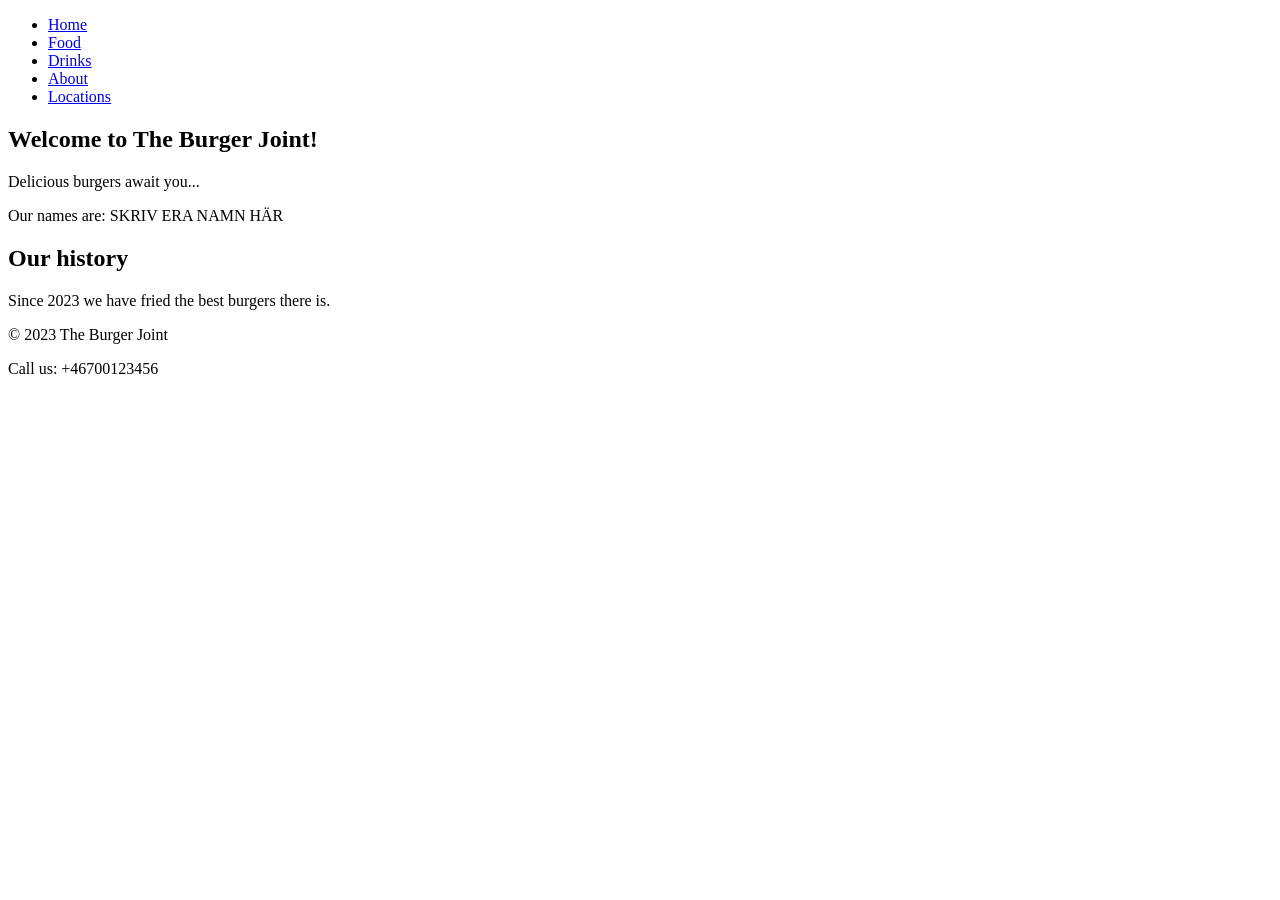
==== index.html @ 71a6c41c "start to index" ====
<!DOCTYPE html>
<html lang="en">
  <head>
    <meta charset="UTF-8" />
    <title>The Burger Joint - Start</title>
    <link rel="stylesheet" href="styles.css" />
  </head>

  <body>
    <header>
      <nav>
        <ul>
          <li><a href="index.html">Home</a></li>
          <li><a href="food.html">Food</a></li>
          <li><a href="drinks.html">Drinks</a></li>
          <li><a href="about.html">About</a></li>
          <li><a href="locations.html">Locations</a></li>
        </ul>
      </nav>
    </header>

    <main>
      <section>
        <h1>Welcome to The Burger Joint!</h1>
        <p>Delicious burgers await you...</p>
        <p>Our names are: SKRIV ERA NAMN HÄR</p>
      </section>

      <section>
        <h1>Our history</h1>
        <p>Since 2023 we have fried the best burgers there is.</p>
      </section>
    </main>

    <footer>
      <p>&copy; 2023 The Burger Joint</p>
      <p>Call us: +46700123456</p>
    </footer>
  </body>
</html>
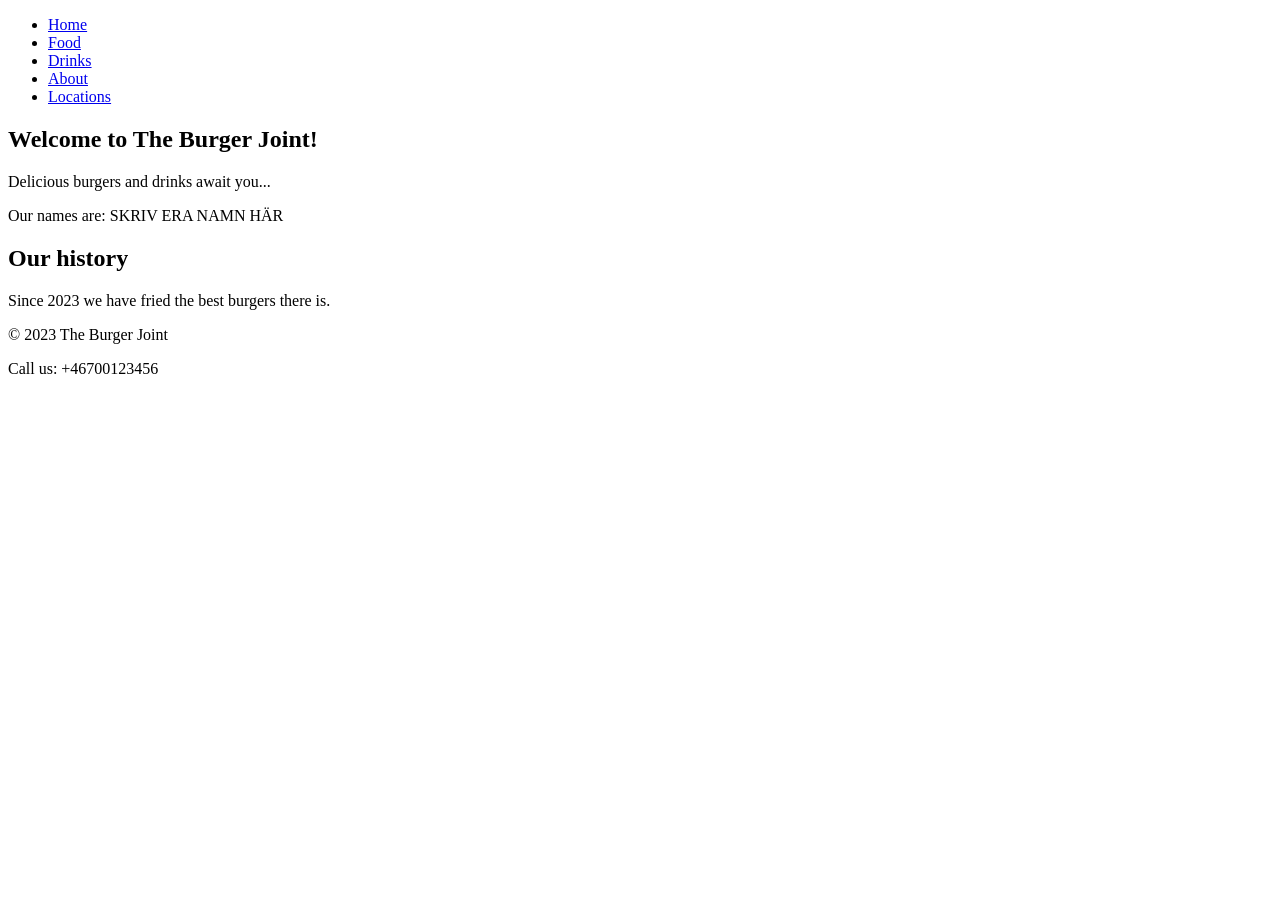
==== commit 74c27908: "Replit test" ====
--- a/index.html
+++ b/index.html
@@ -1,40 +1,42 @@
 <!DOCTYPE html>
 <html lang="en">
-  <head>
-    <meta charset="UTF-8" />
-    <title>The Burger Joint - Start</title>
-    <link rel="stylesheet" href="styles.css" />
-  </head>
 
-  <body>
-    <header>
-      <nav>
-        <ul>
-          <li><a href="index.html">Home</a></li>
-          <li><a href="food.html">Food</a></li>
-          <li><a href="drinks.html">Drinks</a></li>
-          <li><a href="about.html">About</a></li>
-          <li><a href="locations.html">Locations</a></li>
-        </ul>
-      </nav>
-    </header>
+<head>
+  <meta charset="UTF-8" />
+  <title>The Burger Joint - Start</title>
+  <link rel="stylesheet" href="styles.css" />
+</head>
 
-    <main>
-      <section>
-        <h1>Welcome to The Burger Joint!</h1>
-        <p>Delicious burgers await you...</p>
-        <p>Our names are: SKRIV ERA NAMN HÄR</p>
-      </section>
+<body>
+  <header>
+    <nav>
+      <ul>
+        <li><a href="index.html">Home</a></li>
+        <li><a href="food.html">Food</a></li>
+        <li><a href="drinks.html">Drinks</a></li>
+        <li><a href="about.html">About</a></li>
+        <li><a href="locations.html">Locations</a></li>
+      </ul>
+    </nav>
+  </header>
 
-      <section>
-        <h1>Our history</h1>
-        <p>Since 2023 we have fried the best burgers there is.</p>
-      </section>
-    </main>
+  <main>
+    <section>
+      <h1>Welcome to The Burger Joint!</h1>
+      <p>Delicious burgers and drinks await you...</p>
+      <p>Our names are: SKRIV ERA NAMN HÄR</p>
+    </section>
 
-    <footer>
-      <p>&copy; 2023 The Burger Joint</p>
-      <p>Call us: +46700123456</p>
-    </footer>
-  </body>
-</html>
+    <section>
+      <h1>Our history</h1>
+      <p>Since 2023 we have fried the best burgers there is.</p>
+    </section>
+  </main>
+
+  <footer>
+    <p>&copy; 2023 The Burger Joint</p>
+    <p>Call us: +46700123456</p>
+  </footer>
+</body>
+
+</html>
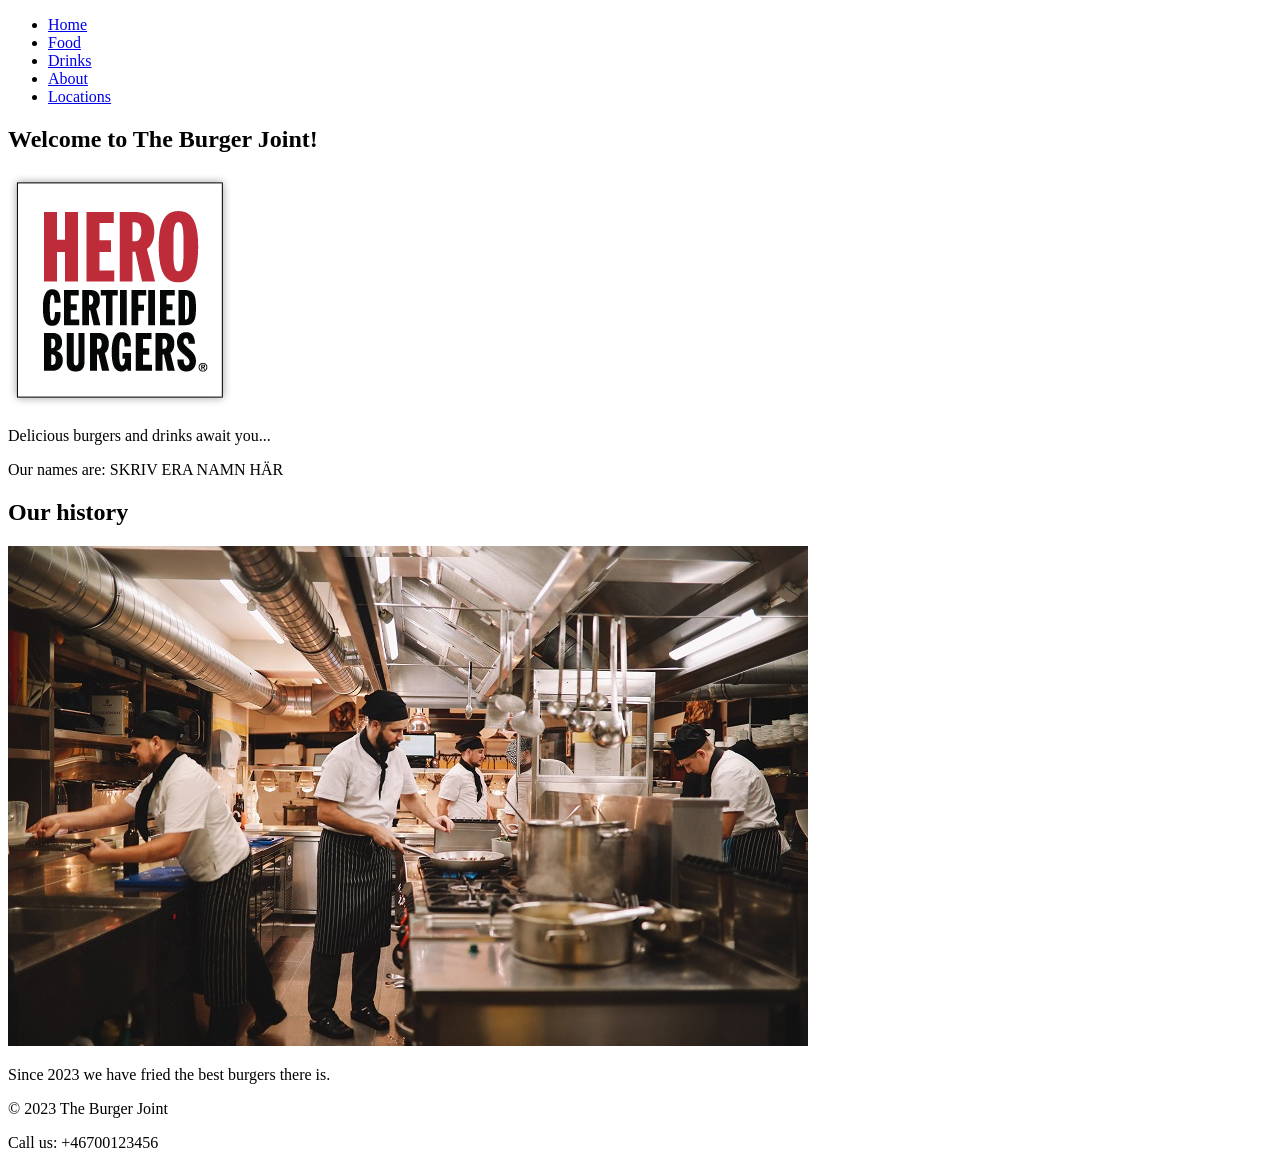
==== commit 56c715e5: "imgs" ====
--- a/index.html
+++ b/index.html
@@ -23,12 +23,14 @@
   <main>
     <section>
       <h1>Welcome to The Burger Joint!</h1>
+      <img src="hero-burger.png" alt="Delicious burger with fries" class="hero-image">
       <p>Delicious burgers and drinks await you...</p>
       <p>Our names are: SKRIV ERA NAMN HÄR</p>
     </section>
 
     <section>
       <h1>Our history</h1>
+      <img src="restaurant-kitchen.jpg" alt="Restaurant kitchen" class="history-image">
       <p>Since 2023 we have fried the best burgers there is.</p>
     </section>
   </main>
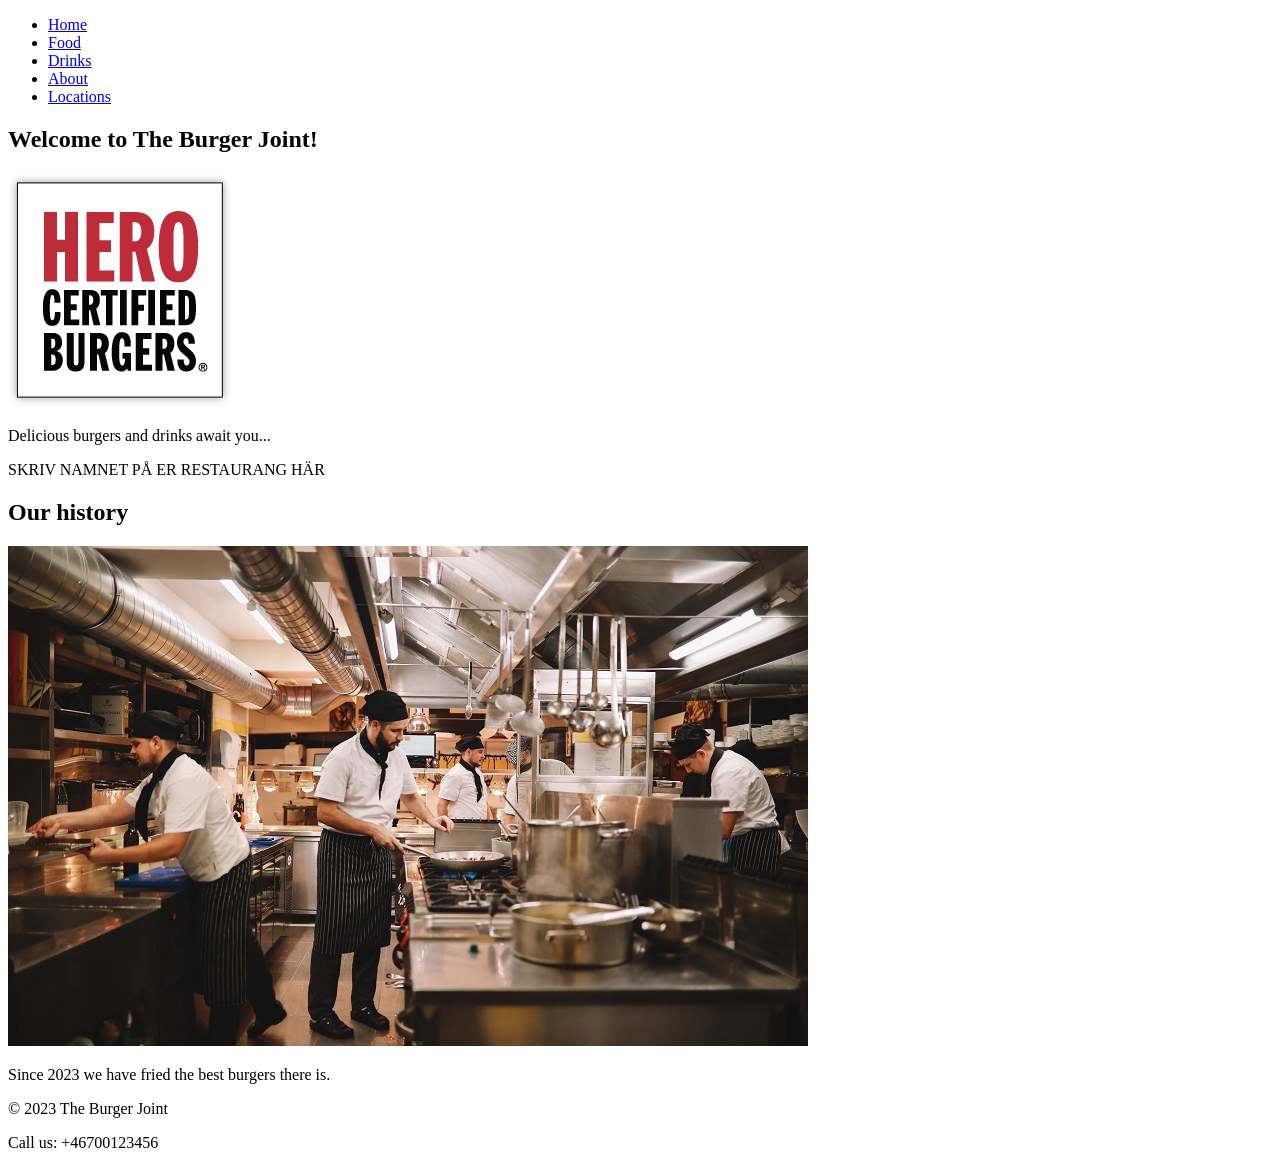
==== commit 6321a383: "HT26 prepp" ====
--- a/index.html
+++ b/index.html
@@ -22,15 +22,15 @@
 
   <main>
     <section>
-      <h1>Welcome to The Burger Joint!</h1>
-      <img src="hero-burger.png" alt="Delicious burger with fries" class="hero-image">
+      <h2>Welcome to The Burger Joint!</h2>
+      <img src="hero-burger.png" alt="Delicious burger with fries" >
       <p>Delicious burgers and drinks await you...</p>
-      <p>Our names are: SKRIV ERA NAMN HÄR</p>
+      <p>SKRIV NAMNET PÅ ER RESTAURANG HÄR</p>
     </section>
 
     <section>
-      <h1>Our history</h1>
-      <img src="restaurant-kitchen.jpg" alt="Restaurant kitchen" class="history-image">
+      <h2>Our history</h2>
+      <img src="restaurant-kitchen.jpg" alt="Restaurant kitchen" >
       <p>Since 2023 we have fried the best burgers there is.</p>
     </section>
   </main>
